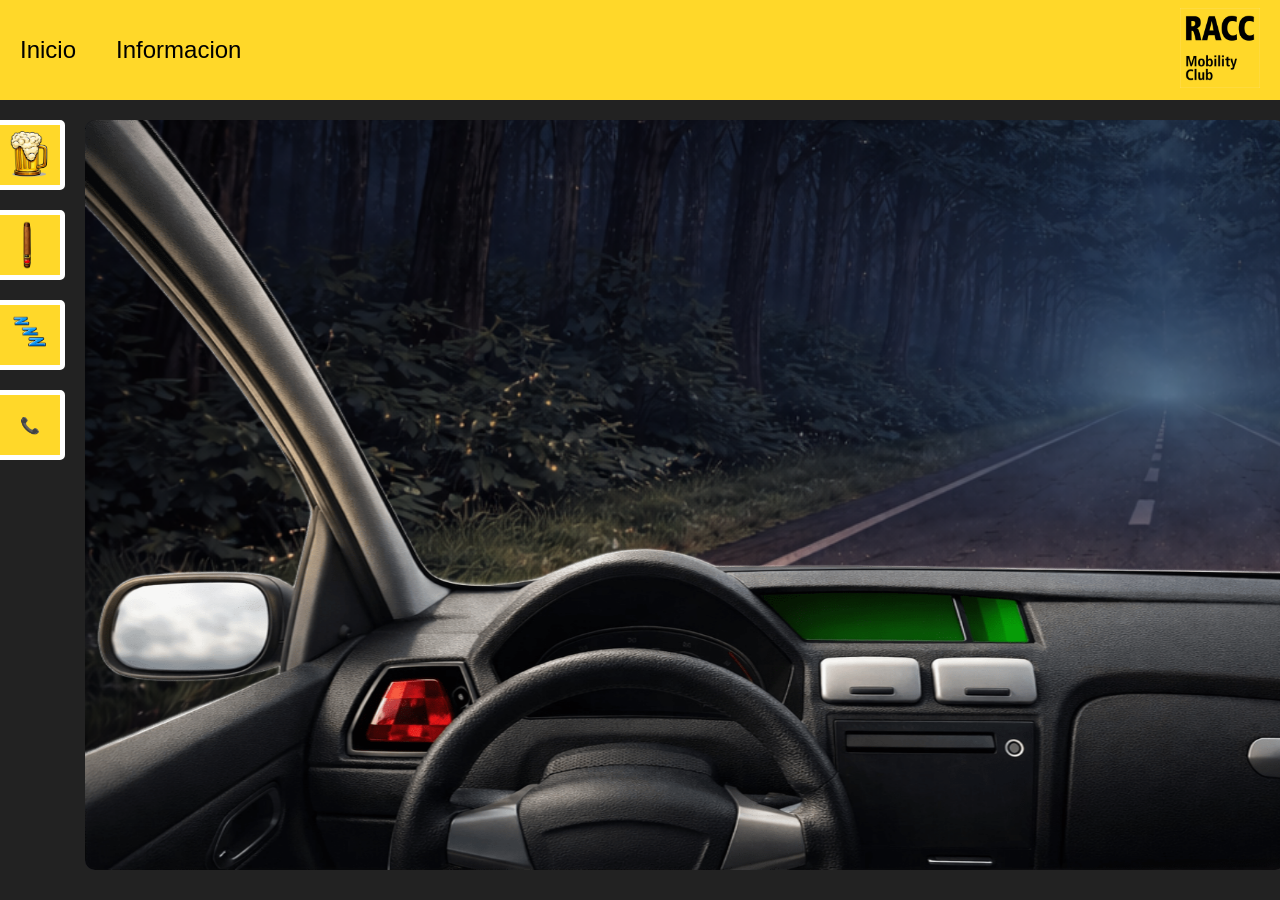
==== index.html @ a5b4ad0a "RACC" ====
<!DOCTYPE html>
<html lang="es">
<head>
  <meta charset="UTF-8">
  <meta name="viewport" content="width=device-width, initial-scale=1.0">
  <title>Juego Libre</title>
  <link rel="stylesheet" href="styles.css">
</head>
<body>

  <!-- Barra superior -->
  <header class="top-bar">
    <div class="iconos">
      <a href="pantalla.carga/index-pantalla.html" class="icon">Inicio</a>
      <a href="info/index-info.html" class="icon">Informacion</a>
    </div>
    <div class="logo">
      <img src="images/logo-racc.jpg" alt="Logo" id="logo-placeholder">
    </div>
  </header>

  <!-- Contenedor principal -->
  <div class="main-container">
    <!-- Panel izquierdo con botones -->
    <div class="panel-cuadrados">
      <div class="cuadro" id="cuadro1"><img src="images/cerbeza.png" alt=""></div>
      <div class="cuadro" id="cuadro2"><img src="images/Puro.png" alt=""></div>
      <div class="cuadro" id="cuadro3"><img src="images/ZZZ.png" alt=""></div>
      <div class="cuadro" id="cuadro4"><p>📞</p></div>
    </div>

    <!-- Contenedor del fondo y coche -->
    <div class="carretera-container">
      <div class="carretera">
        <img src="images/1.png" alt="Bosque">
        <img src="images/2.png" alt="Carretera">
        <img src="images/3.png" alt="">
        <img src="images/4.png" alt="">
      </div>

      <!-- Capa de humo -->
      <div class="capa-humo"></div>

      <!-- Coche overlay -->
      <img src="images/coche.png" alt="Interior del coche" class="interior">
    </div>
  </div>

  <script src="java.js"></script>
</body>
</html>
---- styles.css ----
/* =========================
   RESET Y GENERAL
   ========================= */
body {
  margin: 0;
  padding: 0;
  height: 100vh;
  display: flex;
  flex-direction: column;
  align-items: center;
  background-color: #222;
  font-family: Arial, sans-serif;
  overflow: hidden;
}

/* BARRA SUPERIOR */
.top-bar {
  width: 100%;
  height: 100px;
  background-color: #ffd829;
  display: flex;
  justify-content: space-between;
  align-items: center;
  padding: 0 20px;
  box-sizing: border-box;
}
.top-bar .iconos {
  display: flex;
  gap: 40px;
  flex: 1;
}
.top-bar .iconos .icon {
  text-decoration: none;
  font-size: 24px;
  color: #000;
}
.top-bar .logo img {
  height: 80px;
}

/* CONTENEDOR PRINCIPAL */
.main-container {
  display: flex;
  align-items: flex-start;
  justify-content: center;
  gap: 20px;
  margin-top: 20px;
}

/* PANEL BOTONES */
.panel-cuadrados {
  display: flex;
  flex-direction: column;
  gap: 20px;
}
.cuadro {
  width: 60px;
  height: 60px;
  background-color: #ffd829;
  border: 5px solid #fff;
  border-radius: 5px;
  cursor: pointer;
  display: flex;
  align-items: center;
  justify-content: center;
  font-weight: bold;
  overflow: hidden;
}
.cuadro img {
  width: 100%;
  height: 100%;
  object-fit: contain;
}

/* CARRETERA Y COCHE */
.carretera-container {
  position: relative;
  width: 1200px;
  height: 750px;
  overflow: hidden;
  border-radius: 10px;
}
.carretera {
  position: absolute;
  top: 0;
  left: 0;
  width: 180%;
  height: 100%;
  z-index: 1;
}
.carretera img {
  position: absolute;
  width: 100%;
  height: 100%;
  object-fit: cover;
  opacity: 0;
}
.carretera img.active {
  opacity: 1;
}
.interior {
  position: absolute;
  top: 0;
  left: 0;
  width: 100%;
  height: 100%;
  z-index: 10;
  pointer-events: none;
}

/* =========================
   EFECTOS VISUALES
   ========================= */
/* Alcohol */
.blur {
  filter: blur(20px);
}

/* Fumar: overlay color + nubes dentro del coche */
.humo-overlay {
  position: absolute;
  top: 0;
  left: 0;
  width: 100%;
  height: 100%;
  backdrop-filter: blur(4px) brightness(150%) contrast(190%);
  z-index: 9;
  pointer-events: none;
  opacity: 0;
  transition: opacity 0.3s ease-in-out;
}
.humo-nube {
  position: absolute;
  width: 60px;
  height: 60px;
  background: rgba(255,255,255,0.6);
  border-radius: 50%;
  filter: blur(12px);
  pointer-events: none;
  z-index: 11;
  animation: subirHumo 5s linear forwards;
}
@keyframes subirHumo {
  0% { bottom: 0; transform: translateX(0); opacity: 1; }
  50% { transform: translateX(20px); }
  100% { bottom: 700px; transform: translateX(-10px); opacity:0; }
}

/* Móvil */
.movil-nube {
  position: absolute;
  font-size: 40px;
  z-index: 15;
  display: flex;
  flex-direction: column;
  align-items: center;
}
.movil-nube button {
  margin-top: 5px;
  cursor: pointer;
  background: #ff4444;
  color: white;
  border: none;
  border-radius: 3px;
  padding: 2px 5px;
}

/* Sueño: parpadeo lento negro */
.sueno-overlay {
  position: absolute;
  top: 0;
  left: 0;
  width: 100%;
  height: 100%;
  background-color: black;
  opacity: 0;
  z-index: 20;
  pointer-events: none;
  animation: none;
}
@keyframes parpadeo-lento {
  0% { opacity: 0; }
  50% { opacity: 0.9; }
  100% { opacity: 0; }
}
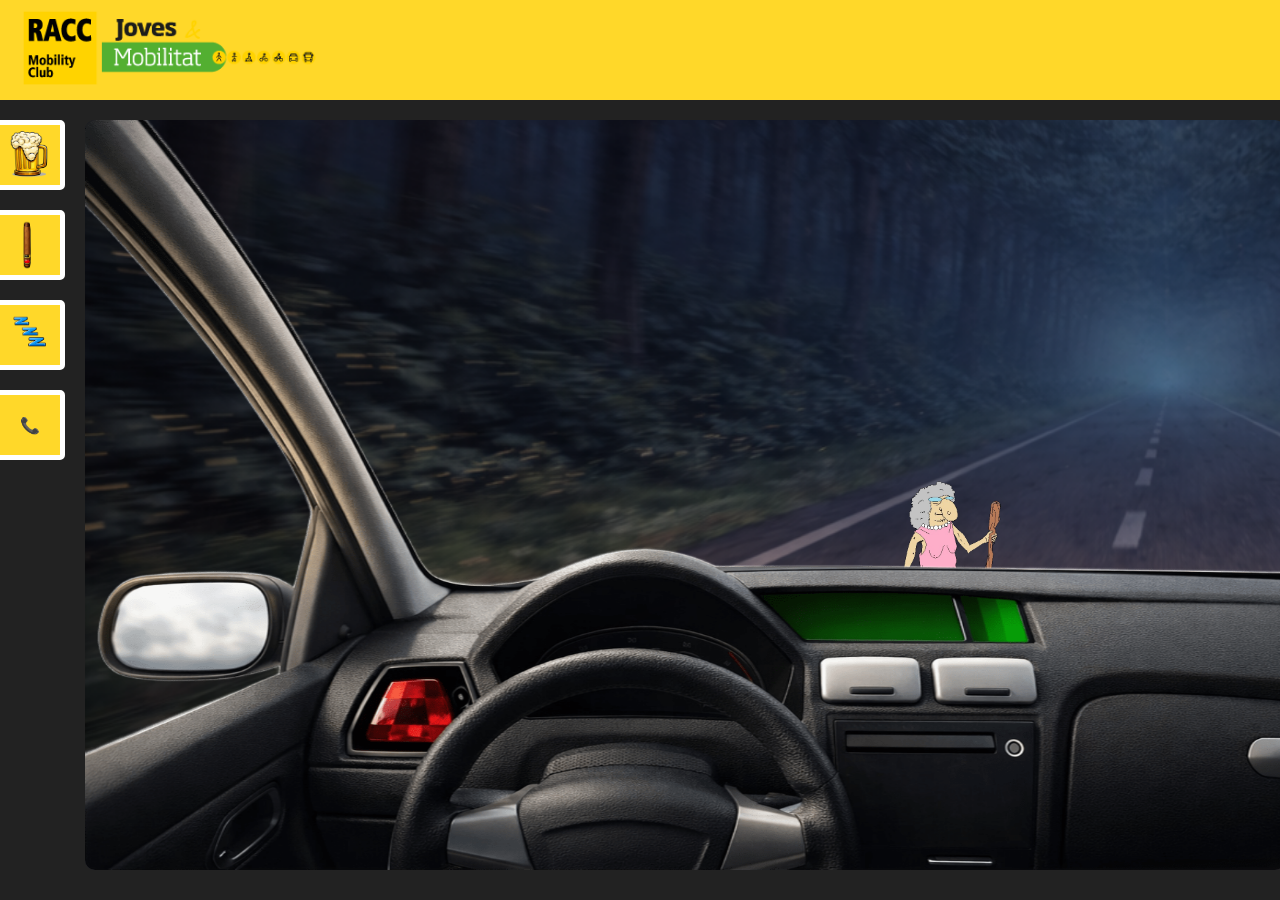
==== commit d69da94b: "final" ====
--- a/index.html
+++ b/index.html
@@ -10,12 +10,13 @@
 
   <!-- Barra superior -->
   <header class="top-bar">
+    
+    <div class="logo">
+      <img src="images/logoRACC.png" alt="Logo" id="logo-placeholder">
+    </div>
     <div class="iconos">
       <a href="pantalla.carga/index-pantalla.html" class="icon">Inicio</a>
       <a href="info/index-info.html" class="icon">Informacion</a>
-    </div>
-    <div class="logo">
-      <img src="images/logo-racc.jpg" alt="Logo" id="logo-placeholder">
     </div>
   </header>
 
@@ -42,7 +43,7 @@
       <div class="capa-humo"></div>
 
       <!-- Coche overlay -->
-      <img src="images/coche.png" alt="Interior del coche" class="interior">
+      <img src="images/coche.png" alt="Coche" class="interior">
     </div>
   </div>
 
--- a/styles.css
+++ b/styles.css
@@ -19,6 +19,7 @@
   height: 100px;
   background-color: #ffd829;
   display: flex;
+  font-family: Garamond, serif;
   justify-content: space-between;
   align-items: center;
   padding: 0 20px;
@@ -36,6 +37,7 @@
 }
 .top-bar .logo img {
   height: 80px;
+  margin-right: 1300px;
 }
 
 /* CONTENEDOR PRINCIPAL */
@@ -146,25 +148,6 @@
   100% { bottom: 700px; transform: translateX(-10px); opacity:0; }
 }
 
-/* Móvil */
-.movil-nube {
-  position: absolute;
-  font-size: 40px;
-  z-index: 15;
-  display: flex;
-  flex-direction: column;
-  align-items: center;
-}
-.movil-nube button {
-  margin-top: 5px;
-  cursor: pointer;
-  background: #ff4444;
-  color: white;
-  border: none;
-  border-radius: 3px;
-  padding: 2px 5px;
-}
-
 /* Sueño: parpadeo lento negro */
 .sueno-overlay {
   position: absolute;
@@ -182,4 +165,100 @@
   0% { opacity: 0; }
   50% { opacity: 0.9; }
   100% { opacity: 0; }
+}
+
+/* =========================
+   NUEVO TELEFONO DESBLOQUEABLE
+   ========================= */
+.telefono-racc {
+  position: absolute;
+  width: 330px;
+  height: 570px;
+  border: 10px solid black;
+  border-radius: 30px;
+  padding: 30px;
+  background-image: url("images/fondo.avif");
+  background-size: cover;
+  background-position: center;
+  z-index: 25;
+
+  display: flex;
+  justify-content: center;
+  align-items: center;
+  flex-direction: column;
+
+  box-sizing: border-box;
+  color: white;
+  box-shadow: 0 8px 20px rgba(0,0,0,0.5);
+}
+
+.telefono-racc p {
+  font-size: 16px;
+  text-align: center;
+  margin: 8px 0;
+}
+
+.telefono-racc .entrada {
+  display: flex;
+  gap: 8px;
+  margin-top: 10px;
+  width: 100%;
+}
+
+.telefono-racc input {
+  padding: 8px;
+  border-radius: 8px;
+  border: 1px solid black;
+  flex: 1;
+  min-width: 0;
+}
+
+.telefono-racc button {
+  padding: 8px 12px;
+  border-radius: 8px;
+  border: none;
+  background-color: black;
+  color: white;
+  cursor: pointer;
+}
+
+.telefono-racc button:hover {
+  background-color: darkgrey;
+}
+
+.telefono-racc .error {
+  color: red;
+  margin-top: 10px;
+  font-size: 14px;
+  text-align: center;
+}
+
+.pantalla2-racc {
+  display: none;
+  text-align: center;
+  flex-direction: column;
+  gap: 10px;
+}
+
+/* =========================
+   OBSTÁCULO
+   ========================= */
+.obstaculo {
+  position: absolute;
+  width: 80px;
+  height: 80px;
+  background-image: url("images/abuela.png"); /* Cambia la imagen aquí */
+  background-size: cover;
+  background-position: center;
+  top: -100px;
+  left: 400px;
+  z-index: 8;
+}
+
+/* HITBOX DEL COCHE (invisible) */
+#coche-hitbox {
+  position: absolute;
+  z-index: 12;
+  pointer-events: none;
+  /* border: 1px solid red; /* descomenta para debug */
 }
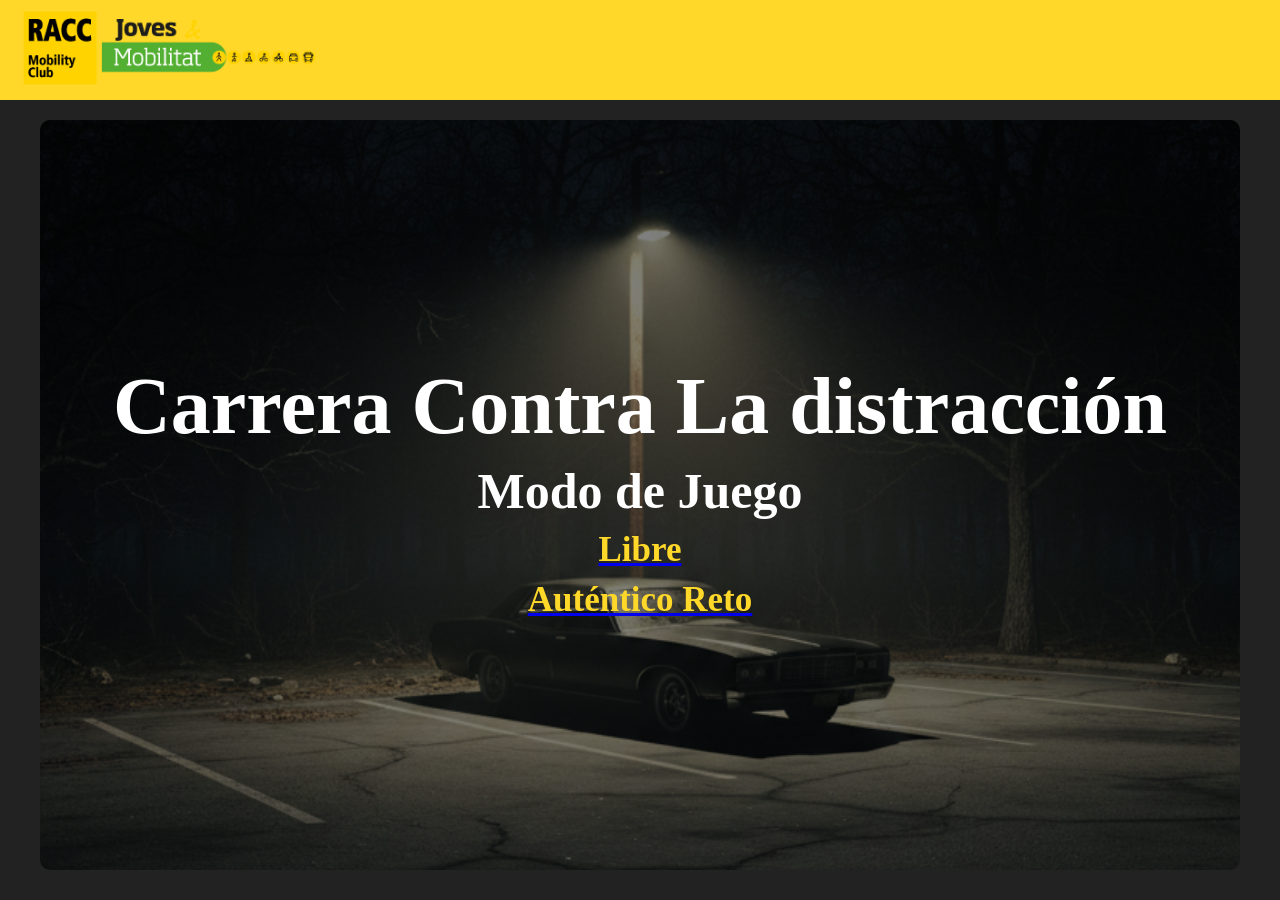
==== commit 4d9e8a2e: "FINAL2" ====
--- a/index.html
+++ b/index.html
@@ -1,52 +1,154 @@
 <!DOCTYPE html>
 <html lang="es">
 <head>
+  <!-- =========================
+       META Y FUENTES
+       ========================= -->
   <meta charset="UTF-8">
   <meta name="viewport" content="width=device-width, initial-scale=1.0">
-  <title>Juego Libre</title>
-  <link rel="stylesheet" href="styles.css">
+  <title>Pantalla de Carga</title>
+  <link rel="stylesheet" href="index/styles.css">
+  <link rel="preconnect" href="https://fonts.googleapis.com">
+  <link rel="preconnect" href="https://fonts.gstatic.com" crossorigin>
+  <link href="https://fonts.googleapis.com/css2?family=Instrument+Serif:ital@0;1&family=Lato:ital,wght@0,100;0,300;0,400;0,700;0,900;1,100;1,300;1,400;1,700;1,900&family=Lexend+Deca:wght@100..900&family=Metal+Mania&family=New+Rocker&family=Poppins:ital,wght@0,100;0,200;0,300;0,400;0,500;0,600;0,700;0,800;0,900;1,100;1,200;1,300;1,400;1,500;1,600;1,700;1,800;1,900&family=Roboto:ital,wght@0,100..900;1,100..900&family=Ruslan+Display&display=swap" rel="stylesheet">
+  <style>
+    /* =========================
+       RESET Y GENERAL
+       ========================= */
+    body {
+      margin: 0;
+      padding: 0;
+      font-family: Arial, sans-serif;
+      background-color: #222;
+      display: flex;
+      flex-direction: column;
+      align-items: center;
+      height: 100vh;
+      color: white;
+    }
+
+    /* =========================
+       BARRA SUPERIOR (HEADER)
+       ========================= */
+    .top-bar {
+      width: 100%;
+      height: 100px;
+      background-color: #ffd829;
+      display: flex;
+      justify-content: space-between;
+      align-items: center;
+      padding: 0 20px;
+      box-sizing: border-box;
+    }
+
+    .top-bar .logo img {
+      height: 80px;
+      width: auto;
+    }
+
+    .top-bar .iconos {
+      display: flex;
+      gap: 40px;
+      justify-content: flex-start;
+      flex: 1;
+    }
+
+    .top-bar .iconos .icon {
+      text-decoration: none;
+      font-size: 24px;
+      color: #000;
+    }
+
+    /* =========================
+       CONTENEDOR PRINCIPAL
+       ========================= */
+    .cuadro {
+      position: relative;
+      width: 1200px;
+      height: 750px;
+      margin-top: 20px;
+      border-radius: 10px;
+      border: 0px solid #ffd829;
+      overflow: hidden;
+      background-image: url('../images/parking.png');
+      background-size: cover;
+      background-position: center;
+      display: flex;
+      justify-content: center;
+      align-items: center;
+    }
+
+    .cuadro::before {
+      content: "";
+      position: absolute;
+      top: 0;
+      left: 0;
+      width: 100%;
+      height: 100%;
+      background-color: rgba(0,0,0,0.5);
+      z-index: 0;
+    }
+
+    .texto {
+      position: relative;
+      z-index: 1;
+      text-align: center;
+    }
+
+    .texto h1 {
+      font-size: 80px;
+      margin: 0;
+      color: #ffffff;
+      font-family: Metal Mania;
+    }
+
+    .texto h2 {
+      font-size: 50px;
+      margin: 10px 0;
+      color: white;
+      font-family: Metal Mania;
+    }
+
+    .texto a p {
+      font-size: 35px;
+      margin: 10px 0;
+      color: #ffd829;
+      cursor: pointer;
+      transition: transform 0.2s;
+      font-family: Metal Mania;
+    }
+
+    .texto a p:hover {
+      transform: scale(1.1);
+    }
+  </style>
 </head>
 <body>
 
-  <!-- Barra superior -->
+  <!-- =========================
+       BARRA SUPERIOR (HEADER)
+       ========================= -->
   <header class="top-bar">
-    
     <div class="logo">
       <img src="images/logoRACC.png" alt="Logo" id="logo-placeholder">
     </div>
     <div class="iconos">
-      <a href="pantalla.carga/index-pantalla.html" class="icon">Inicio</a>
+      <a href="index-pantalla.html" class="icon">Inicio</a>
       <a href="info/index-info.html" class="icon">Informacion</a>
     </div>
   </header>
 
-  <!-- Contenedor principal -->
-  <div class="main-container">
-    <!-- Panel izquierdo con botones -->
-    <div class="panel-cuadrados">
-      <div class="cuadro" id="cuadro1"><img src="images/cerbeza.png" alt=""></div>
-      <div class="cuadro" id="cuadro2"><img src="images/Puro.png" alt=""></div>
-      <div class="cuadro" id="cuadro3"><img src="images/ZZZ.png" alt=""></div>
-      <div class="cuadro" id="cuadro4"><p>📞</p></div>
-    </div>
-
-    <!-- Contenedor del fondo y coche -->
-    <div class="carretera-container">
-      <div class="carretera">
-        <img src="images/1.png" alt="Bosque">
-        <img src="images/2.png" alt="Carretera">
-        <img src="images/3.png" alt="">
-        <img src="images/4.png" alt="">
-      </div>
-
-      <!-- Capa de humo -->
-      <div class="capa-humo"></div>
-
-      <!-- Coche overlay -->
-      <img src="images/coche.png" alt="Coche" class="interior">
+  <!-- =========================
+       CONTENEDOR ESTILO JUEGO
+       ========================= -->
+  <div class="cuadro">
+    <div class="texto">
+      <h1>Carrera Contra La distracción</h1>
+      <h2>Modo de Juego</h2>
+      <a href="index/index.html"><p>Libre</p></a>
+      <a href="modo-random/index-random.html"><p>Auténtico Reto</p></a>
     </div>
   </div>
 
-  <script src="java.js"></script>
 </body>
 </html>
--- a/index/styles.css
+++ b/index/styles.css
@@ -0,0 +1,264 @@
+/* =========================
+   RESET Y GENERAL
+   ========================= */
+body {
+  margin: 0;
+  padding: 0;
+  height: 100vh;
+  display: flex;
+  flex-direction: column;
+  align-items: center;
+  background-color: #222;
+  font-family: Arial, sans-serif;
+  overflow: hidden;
+}
+
+/* BARRA SUPERIOR */
+.top-bar {
+  width: 100%;
+  height: 100px;
+  background-color: #ffd829;
+  display: flex;
+  font-family: Garamond, serif;
+  justify-content: space-between;
+  align-items: center;
+  padding: 0 20px;
+  box-sizing: border-box;
+}
+.top-bar .iconos {
+  display: flex;
+  gap: 40px;
+  flex: 1;
+}
+.top-bar .iconos .icon {
+  text-decoration: none;
+  font-size: 24px;
+  color: #000;
+}
+.top-bar .logo img {
+  height: 80px;
+  margin-right: 1300px;
+}
+
+/* CONTENEDOR PRINCIPAL */
+.main-container {
+  display: flex;
+  align-items: flex-start;
+  justify-content: center;
+  gap: 20px;
+  margin-top: 20px;
+}
+
+/* PANEL BOTONES */
+.panel-cuadrados {
+  display: flex;
+  flex-direction: column;
+  gap: 20px;
+}
+.cuadro {
+  width: 60px;
+  height: 60px;
+  background-color: #ffd829;
+  border: 5px solid #fff;
+  border-radius: 5px;
+  cursor: pointer;
+  display: flex;
+  align-items: center;
+  justify-content: center;
+  font-weight: bold;
+  overflow: hidden;
+}
+.cuadro img {
+  width: 100%;
+  height: 100%;
+  object-fit: contain;
+}
+
+/* CARRETERA Y COCHE */
+.carretera-container {
+  position: relative;
+  width: 1200px;
+  height: 750px;
+  overflow: hidden;
+  border-radius: 10px;
+}
+.carretera {
+  position: absolute;
+  top: 0;
+  left: 0;
+  width: 180%;
+  height: 100%;
+  z-index: 1;
+}
+.carretera img {
+  position: absolute;
+  width: 100%;
+  height: 100%;
+  object-fit: cover;
+  opacity: 0;
+}
+.carretera img.active {
+  opacity: 1;
+}
+.interior {
+  position: absolute;
+  top: 0;
+  left: 0;
+  width: 100%;
+  height: 100%;
+  z-index: 10;
+  pointer-events: none;
+}
+
+/* =========================
+   EFECTOS VISUALES
+   ========================= */
+/* Alcohol */
+.blur {
+  filter: blur(20px);
+}
+
+/* Fumar: overlay color + nubes dentro del coche */
+.humo-overlay {
+  position: absolute;
+  top: 0;
+  left: 0;
+  width: 100%;
+  height: 100%;
+  backdrop-filter: blur(4px) brightness(150%) contrast(190%);
+  z-index: 9;
+  pointer-events: none;
+  opacity: 0;
+  transition: opacity 0.3s ease-in-out;
+}
+.humo-nube {
+  position: absolute;
+  width: 60px;
+  height: 60px;
+  background: rgba(255,255,255,0.6);
+  border-radius: 50%;
+  filter: blur(12px);
+  pointer-events: none;
+  z-index: 11;
+  animation: subirHumo 5s linear forwards;
+}
+@keyframes subirHumo {
+  0% { bottom: 0; transform: translateX(0); opacity: 1; }
+  50% { transform: translateX(20px); }
+  100% { bottom: 700px; transform: translateX(-10px); opacity:0; }
+}
+
+/* Sueño: parpadeo lento negro */
+.sueno-overlay {
+  position: absolute;
+  top: 0;
+  left: 0;
+  width: 100%;
+  height: 100%;
+  background-color: black;
+  opacity: 0;
+  z-index: 20;
+  pointer-events: none;
+  animation: none;
+}
+@keyframes parpadeo-lento {
+  0% { opacity: 0; }
+  50% { opacity: 0.9; }
+  100% { opacity: 0; }
+}
+
+/* =========================
+   NUEVO TELEFONO DESBLOQUEABLE
+   ========================= */
+.telefono-racc {
+  position: absolute;
+  width: 330px;
+  height: 570px;
+  border: 10px solid black;
+  border-radius: 30px;
+  padding: 30px;
+  background-image: url("images/fondo.avif");
+  background-size: cover;
+  background-position: center;
+  z-index: 25;
+
+  display: flex;
+  justify-content: center;
+  align-items: center;
+  flex-direction: column;
+
+  box-sizing: border-box;
+  color: white;
+  box-shadow: 0 8px 20px rgba(0,0,0,0.5);
+}
+
+.telefono-racc p {
+  font-size: 16px;
+  text-align: center;
+  margin: 8px 0;
+}
+
+.telefono-racc .entrada {
+  display: flex;
+  gap: 8px;
+  margin-top: 10px;
+  width: 100%;
+}
+
+.telefono-racc input {
+  padding: 8px;
+  border-radius: 8px;
+  border: 1px solid black;
+  flex: 1;
+  min-width: 0;
+}
+
+.telefono-racc button {
+  padding: 8px 12px;
+  border-radius: 8px;
+  border: none;
+  background-color: black;
+  color: white;
+  cursor: pointer;
+}
+
+.telefono-racc button:hover {
+  background-color: darkgrey;
+}
+
+.telefono-racc .error {
+  color: red;
+  margin-top: 10px;
+  font-size: 14px;
+  text-align: center;
+}
+
+.pantalla2-racc {
+  display: none;
+  text-align: center;
+  flex-direction: column;
+  gap: 10px;
+}
+
+/* =========================
+   OBSTÁCULO
+   ========================= */
+.obstaculo {
+  position: absolute;
+  width: 80px;
+  height: 80px;
+  background-image: url("../images/abuela-noche.png"); /* Cambia la imagen aquí */
+  background-size: cover;
+  background-position: center;
+  top: -100px;
+  left: 400px;
+  z-index: 8;
+}
+
+/* HITBOX DEL COCHE (invisible) */
+#coche-hitbox {
+  position: absolute;
+  z-index: 12;
+  pointer-events: none;
+  /* border: 1px solid red; /* descomenta para debug */
+}
